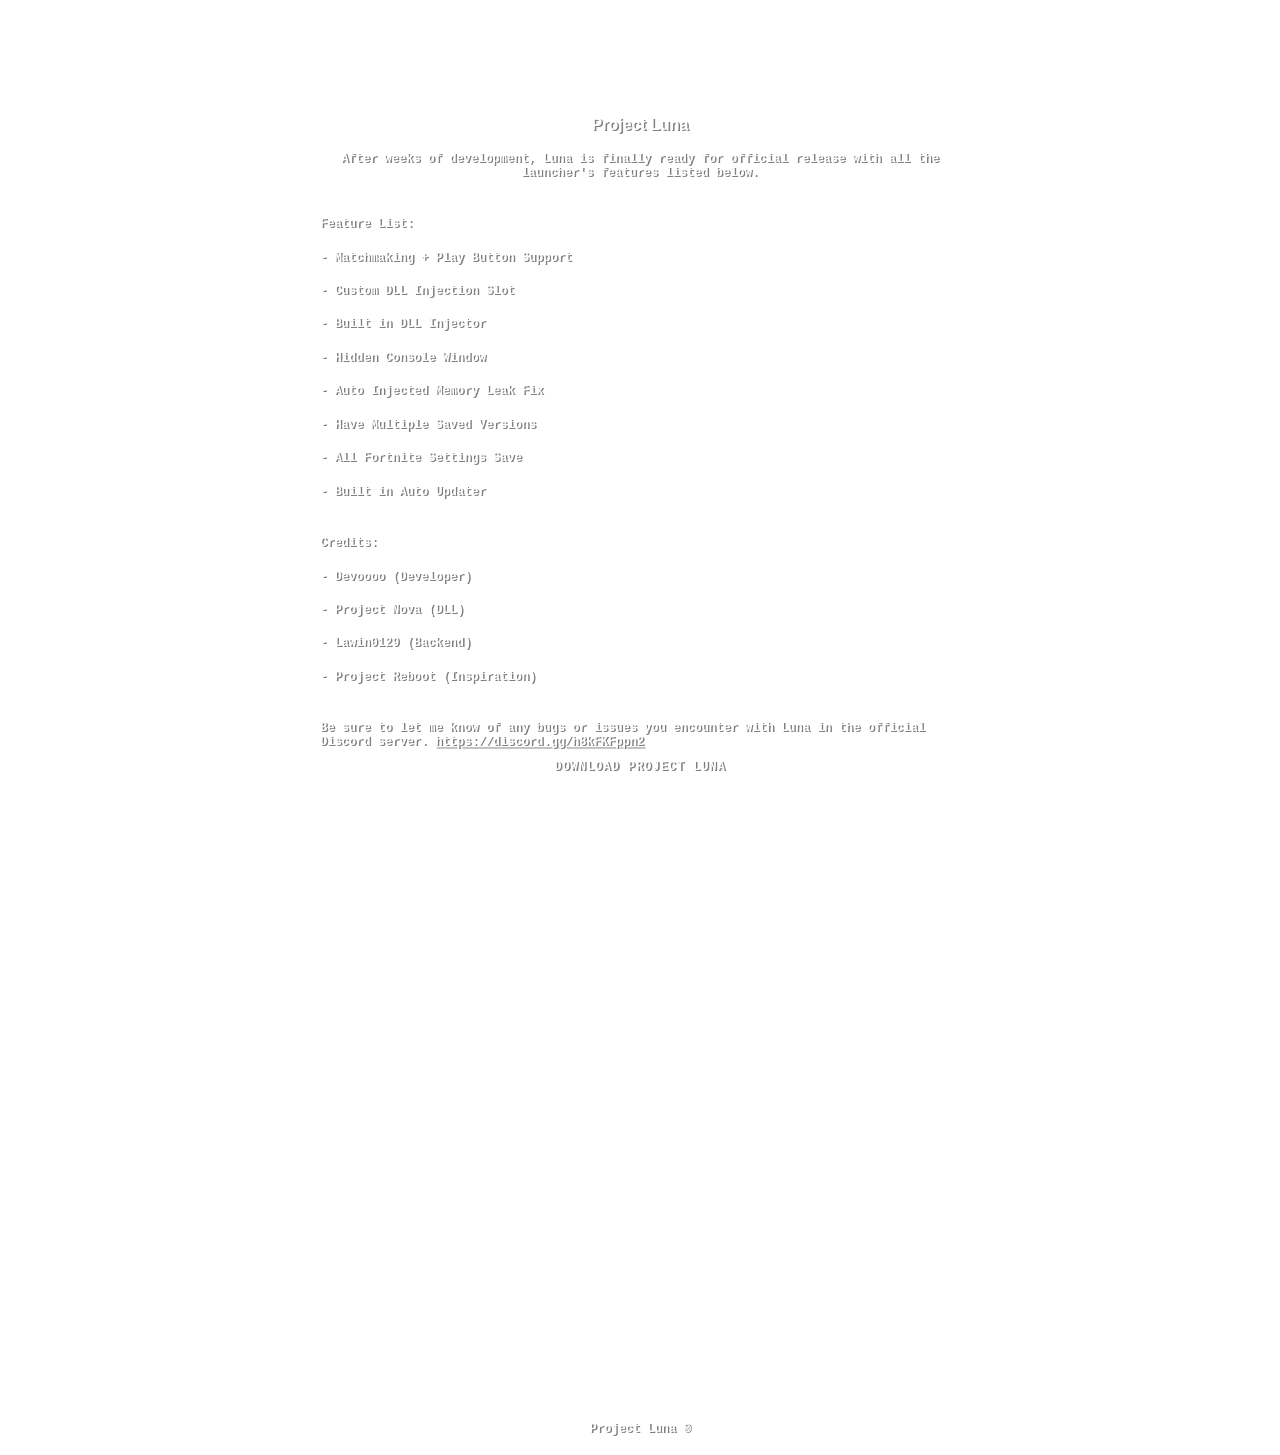
==== download.html @ 40b47d4d "Update download.html" ====
<!DOCTYPE html>
<html>
   <head>
      <meta charset="utf-8">
      <meta name="author" content="devoooo">
      <meta name="language" content="English">
      <meta name="robots" content="index, follow">
      <meta http-equiv="Content-Security-Policy" content="upgrade-insecure-requests">
      <meta name="viewport" content="width=device-width, initial-scale=1.0, maximum-scale=1.0">
      <meta name="description" content="The official Discord server for Project Luna, a launcher to play older Fortnite versions multiplayer.">
      <meta name="keywords" content="Fortnite, OG Fortnite, Old Fortnite, Chapter 1, Chapter 2, Chapter 3, Chapter 4">
      <base href="/" />
      <!--favicon icon-->
      <link rel="icon" type="image/png" href="assets/logo.png">
      <!--title-->
      <title>Project Luna</title>
      <!-- inject:css -->
      <link rel="stylesheet" href="css/style.css">
      <!-- endinject -->
   </head>
   <body>
      <video autoplay muted loop id="background">
         <source src="assets/background.mp4" type="video/mp4">
         Your browser does not support HTML5 video.
      </video>
   </body>
   <div id="content">
      <h1 id="center"><a href="./">Project Luna</a></h1>
      <span>
         <p id="center">After weeks of development, Luna is finally ready for official release with all the launcher's features listed below.</p>
         <br/>
         <p>Feature List:</p>
         <p>- Matchmaking + Play Button Support</p>
         <p>- Custom DLL Injection Slot</p>
         <p>- Built in DLL Injector</p>
         <p>- Hidden Console Window</p>
         <p>- Auto Injected Memory Leak Fix</p>
         <p>- Have Multiple Saved Versions</p>
         <p>- All Fortnite Settings Save</p>
         <p>- Built in Auto Updater</p>
         <br/>
         <p>Credits:</p>
         <p>- Devoooo (Developer)</p>
         <p>- Project Nova (DLL)</p>
         <p>- Lawin0129 (Backend)</p>
         <p>- Project Reboot (Inspiration)</p>
         <br/>
         <div>
            <span style="display: inline;" id="center">Be sure to let me know of any bugs or issues you encounter with Luna in the official Discord server. </span>
            <a href="https://discord.gg/h8kFKFppn2" style="display: inline;">https://discord.gg/h8kFKFppn2</a>
         <div>
      </span>
      <a class="btn" id="center" href="https://link-target.net/46818/project-luna" target="_blank">Download Project Luna</a>
   </div>
   <div id="footer">
      <p>Project Luna ®</p>
   </div>
</html>
---- css/style.css ----
@import url("text.css");

html, body {
  -webkit-user-select: none;    
  -moz-user-select: none;
  -ms-user-select: none;
  user-select: none;
  height: 100%;
  width: 100%;
  padding: 0;
  margin: 0;
}
body {
  display: table;
}
#background {
  min-height: 100%;
  min-width: 100%;
  position: fixed;
  z-index: -1;
  bottom: 0;
  right: 0;
}
#content {
  -webkit-transform: translateX(-50%) translateY(-50%);
  -moz-transform: translateX(-50%) translateY(-50%);
  transform: translateX(-50%) translateY(-50%);
  text-shadow: 1.5px 1.5px rgba(0, 0, 0, .5);
  font-family: Helvetica, sans-serif;
  position: absolute;
  font-weight: 900;
  color: #fff;
  z-index: 2;
  left: 50%;
  top: 50%;
}
#footer {
  font-family: Courier Bold, Courier, monospace;
  text-shadow: 1.5px 1.5px rgba(0, 0, 0, .5);
  justify-content: center;
  vertical-align: bottom;
  align-items: flex-end;
  position: absolute;
  font-weight: 900;
  color: #fff;
  display: flex;
  height: 100%;
  width: 100%;
}
p, span {
  font-family: Courier Bold, Courier, monospace;
  text-shadow: 1.5px 1.5px rgba(0, 0, 0, .5);
  font-weight: 900;
  font-size: 12px;
  color: #fff;
}
#center {
  justify-content: center;
  text-align: center;
  display: flex;
}
.btn {
  -moz-user-select: none;
  -ms-user-select: none;
  -webkit-user-select: none;
  user-select: none;
  -webkit-appearance: none;
  -moz-appearance: none;
  appearance: none;
  display: inline-block;
  width: auto;
  text-decoration: none;
  text-align: center;
  vertical-align: middle;
  cursor: pointer;
  border: 3px solid #fff;
  border-radius: 2px;
  padding: 8px 15px;
  color: #fff;
  font-family: Courier Bold, Courier, monospace;
  font-weight: 900;
  text-transform: uppercase;
  letter-spacing: .08em;
  white-space: normal;
}
a {
  color: #fff;
}
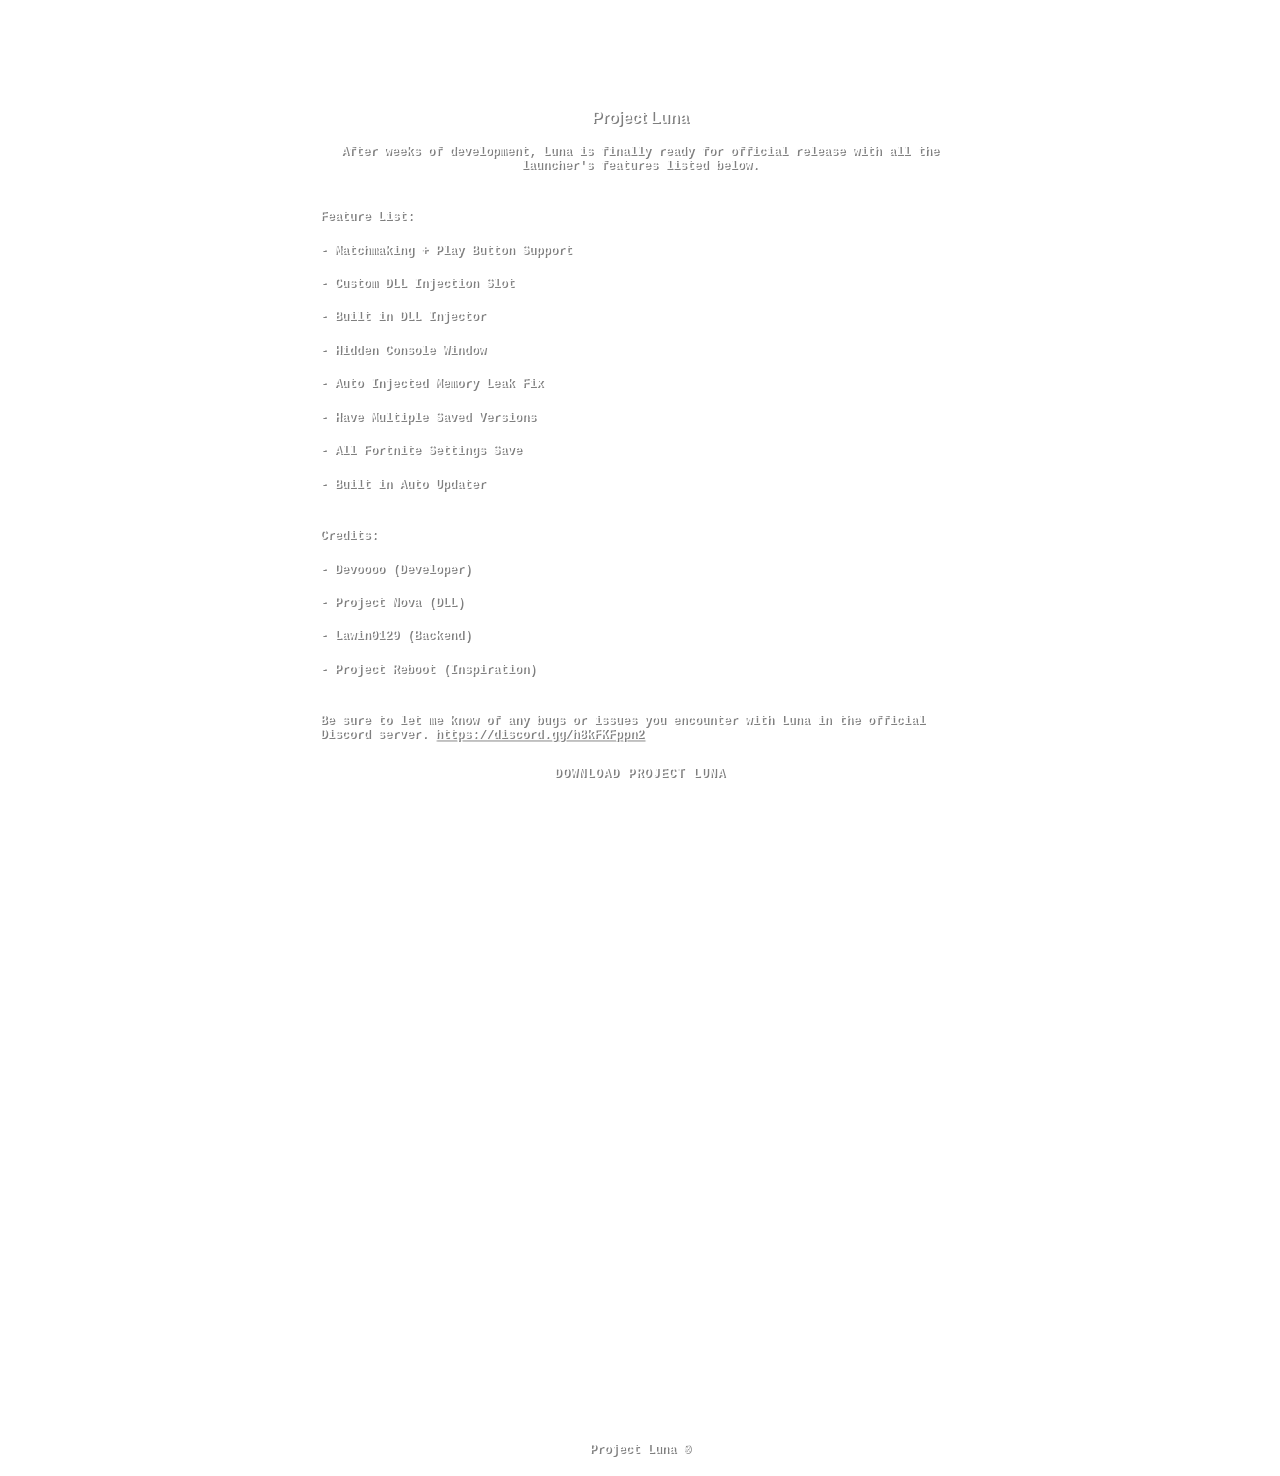
==== commit ed88459c: "Update download.html" ====
--- a/download.html
+++ b/download.html
@@ -50,6 +50,7 @@
             <a href="https://discord.gg/h8kFKFppn2" style="display: inline;">https://discord.gg/h8kFKFppn2</a>
          <div>
       </span>
+      <br/>
       <a class="btn" id="center" href="https://link-target.net/46818/project-luna" target="_blank">Download Project Luna</a>
    </div>
    <div id="footer">
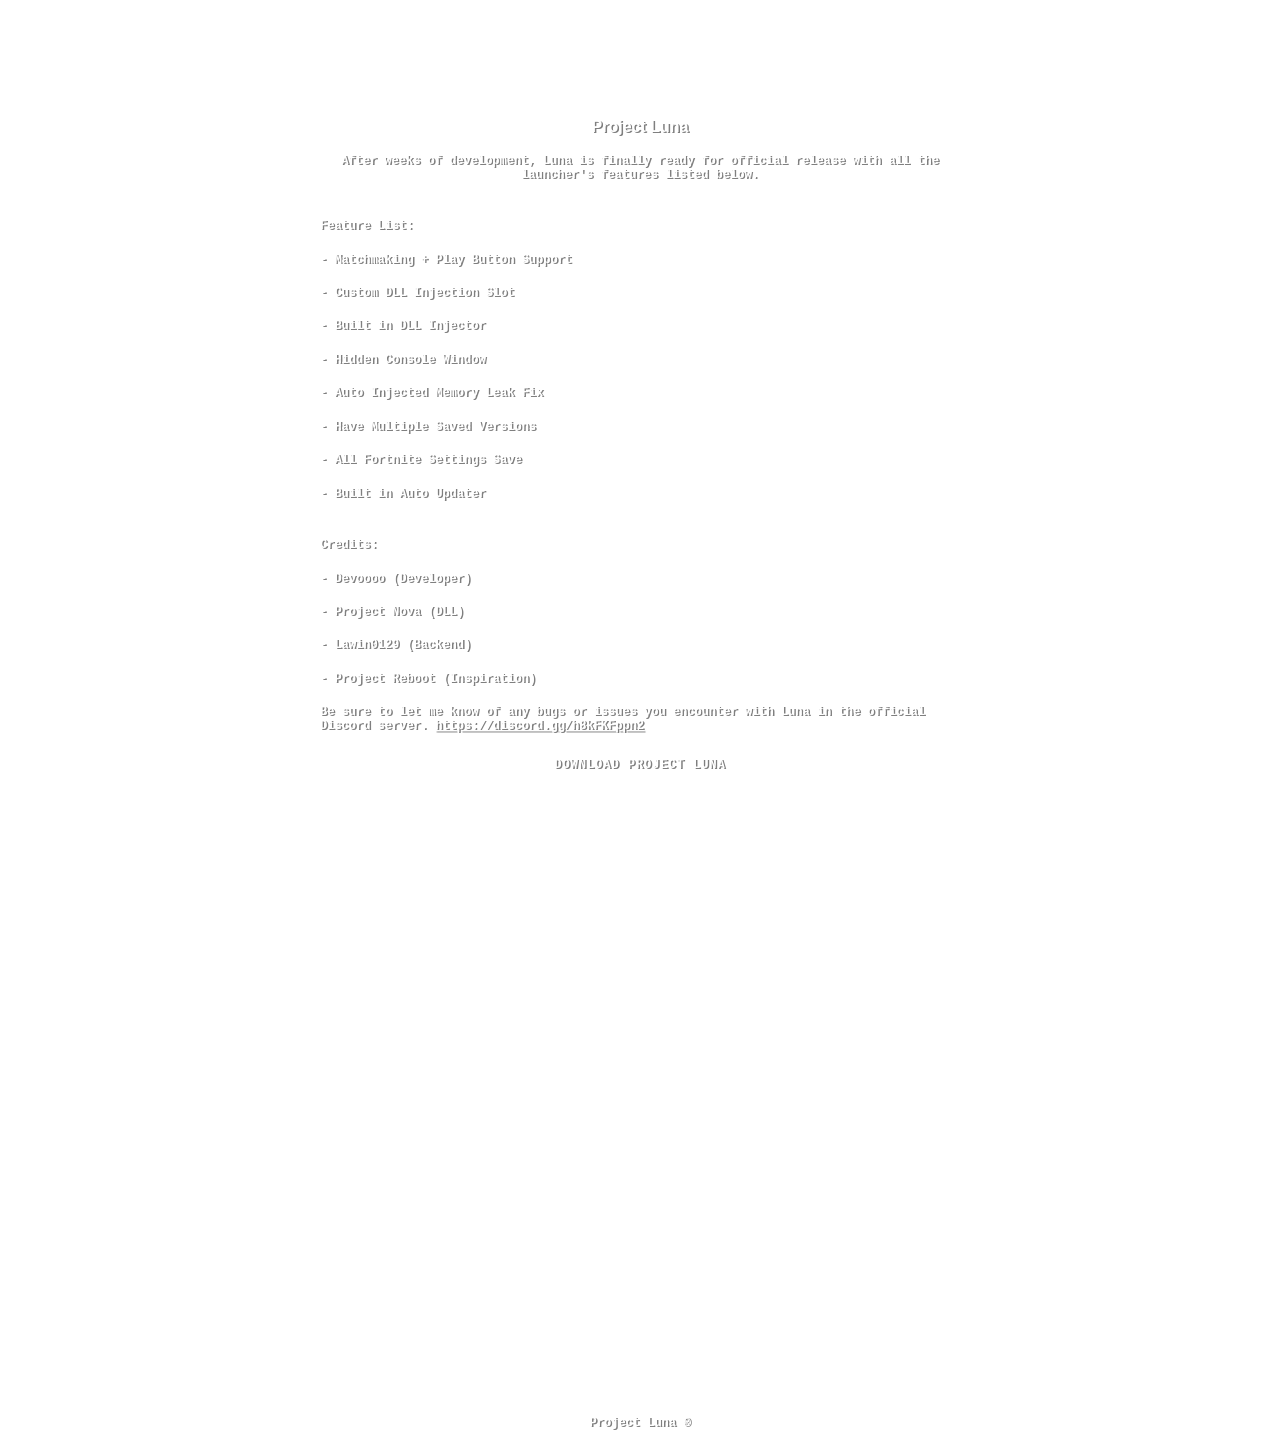
==== commit 4577b253: "Update download.html" ====
--- a/download.html
+++ b/download.html
@@ -44,10 +44,9 @@
          <p>- Project Nova (DLL)</p>
          <p>- Lawin0129 (Backend)</p>
          <p>- Project Reboot (Inspiration)</p>
-         <br/>
          <div>
             <span style="display: inline;" id="center">Be sure to let me know of any bugs or issues you encounter with Luna in the official Discord server. </span>
-            <a href="https://discord.gg/h8kFKFppn2" style="display: inline;">https://discord.gg/h8kFKFppn2</a>
+            <a href="https://discord.com/servers/project-luna-1054565608202715257" style="display: inline;">https://discord.gg/h8kFKFppn2</a>
          <div>
       </span>
       <br/>
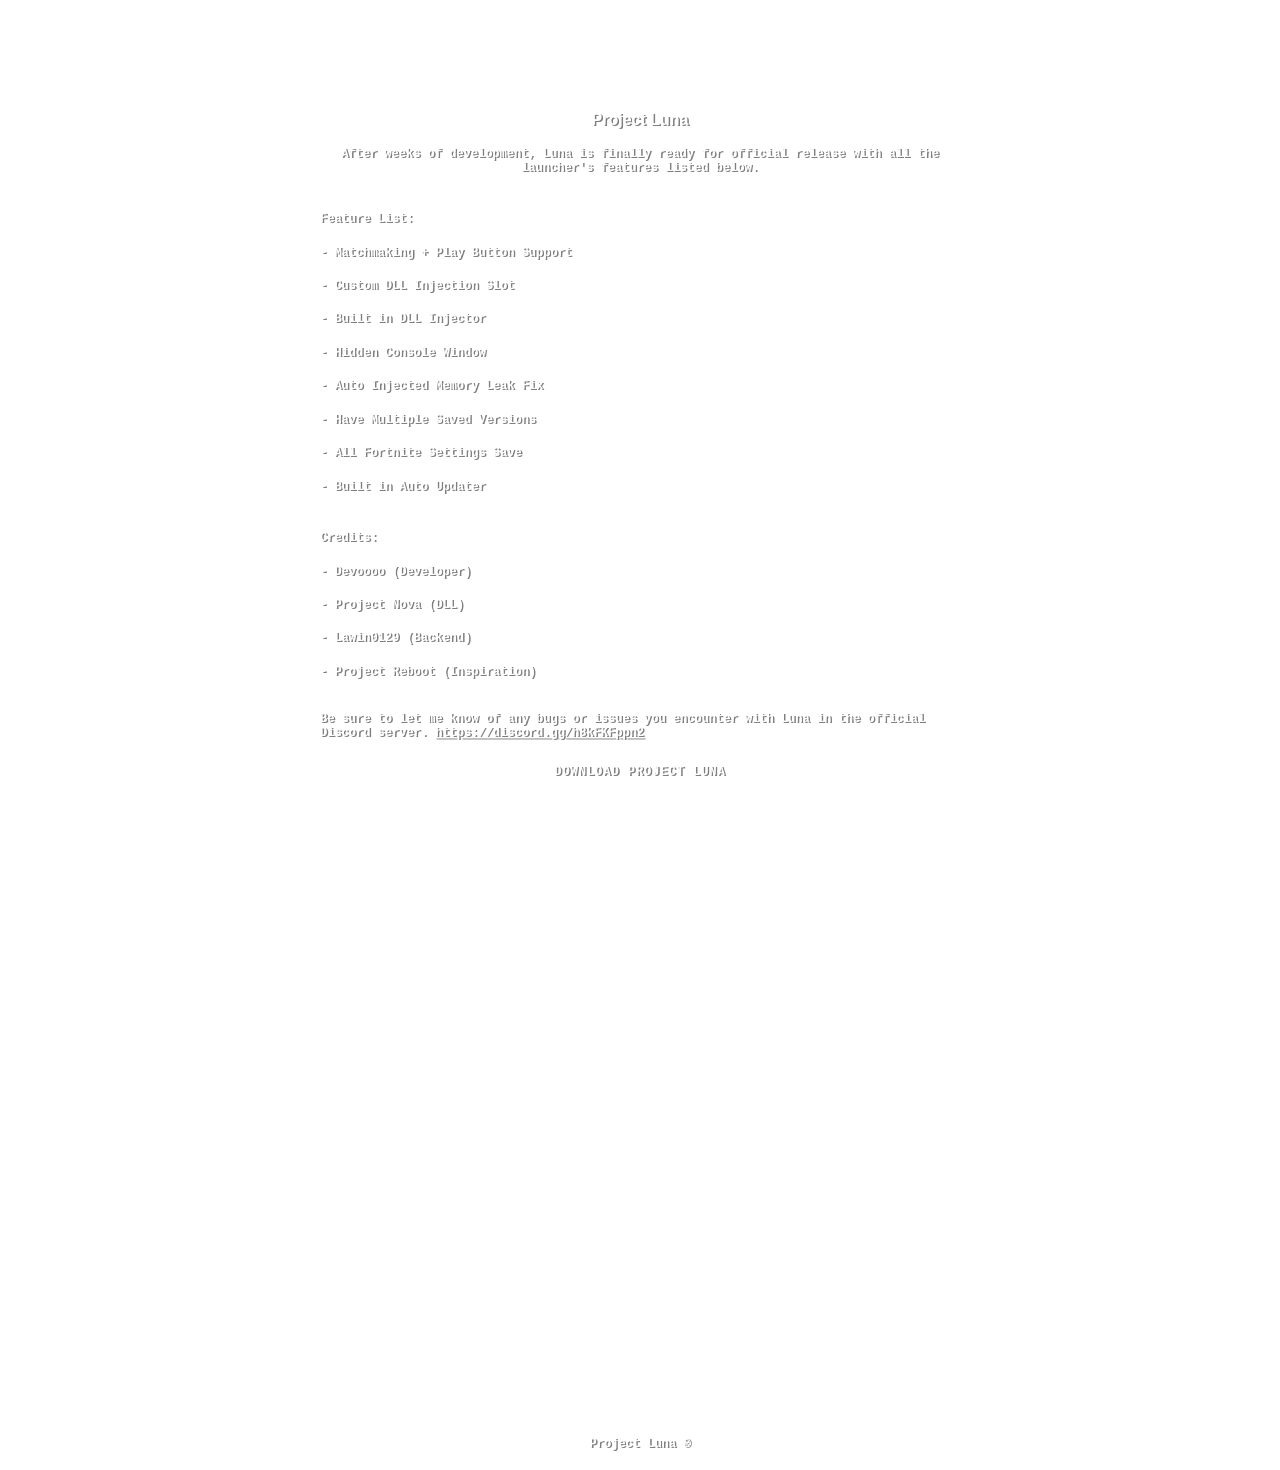
==== commit 74e6c30f: "Update download.html" ====
--- a/download.html
+++ b/download.html
@@ -45,8 +45,10 @@
          <p>- Lawin0129 (Backend)</p>
          <p>- Project Reboot (Inspiration)</p>
          <div>
+            <br/>
             <span style="display: inline;" id="center">Be sure to let me know of any bugs or issues you encounter with Luna in the official Discord server. </span>
             <a href="https://discord.com/servers/project-luna-1054565608202715257" style="display: inline;">https://discord.gg/h8kFKFppn2</a>
+            <br/>
          <div>
       </span>
       <br/>
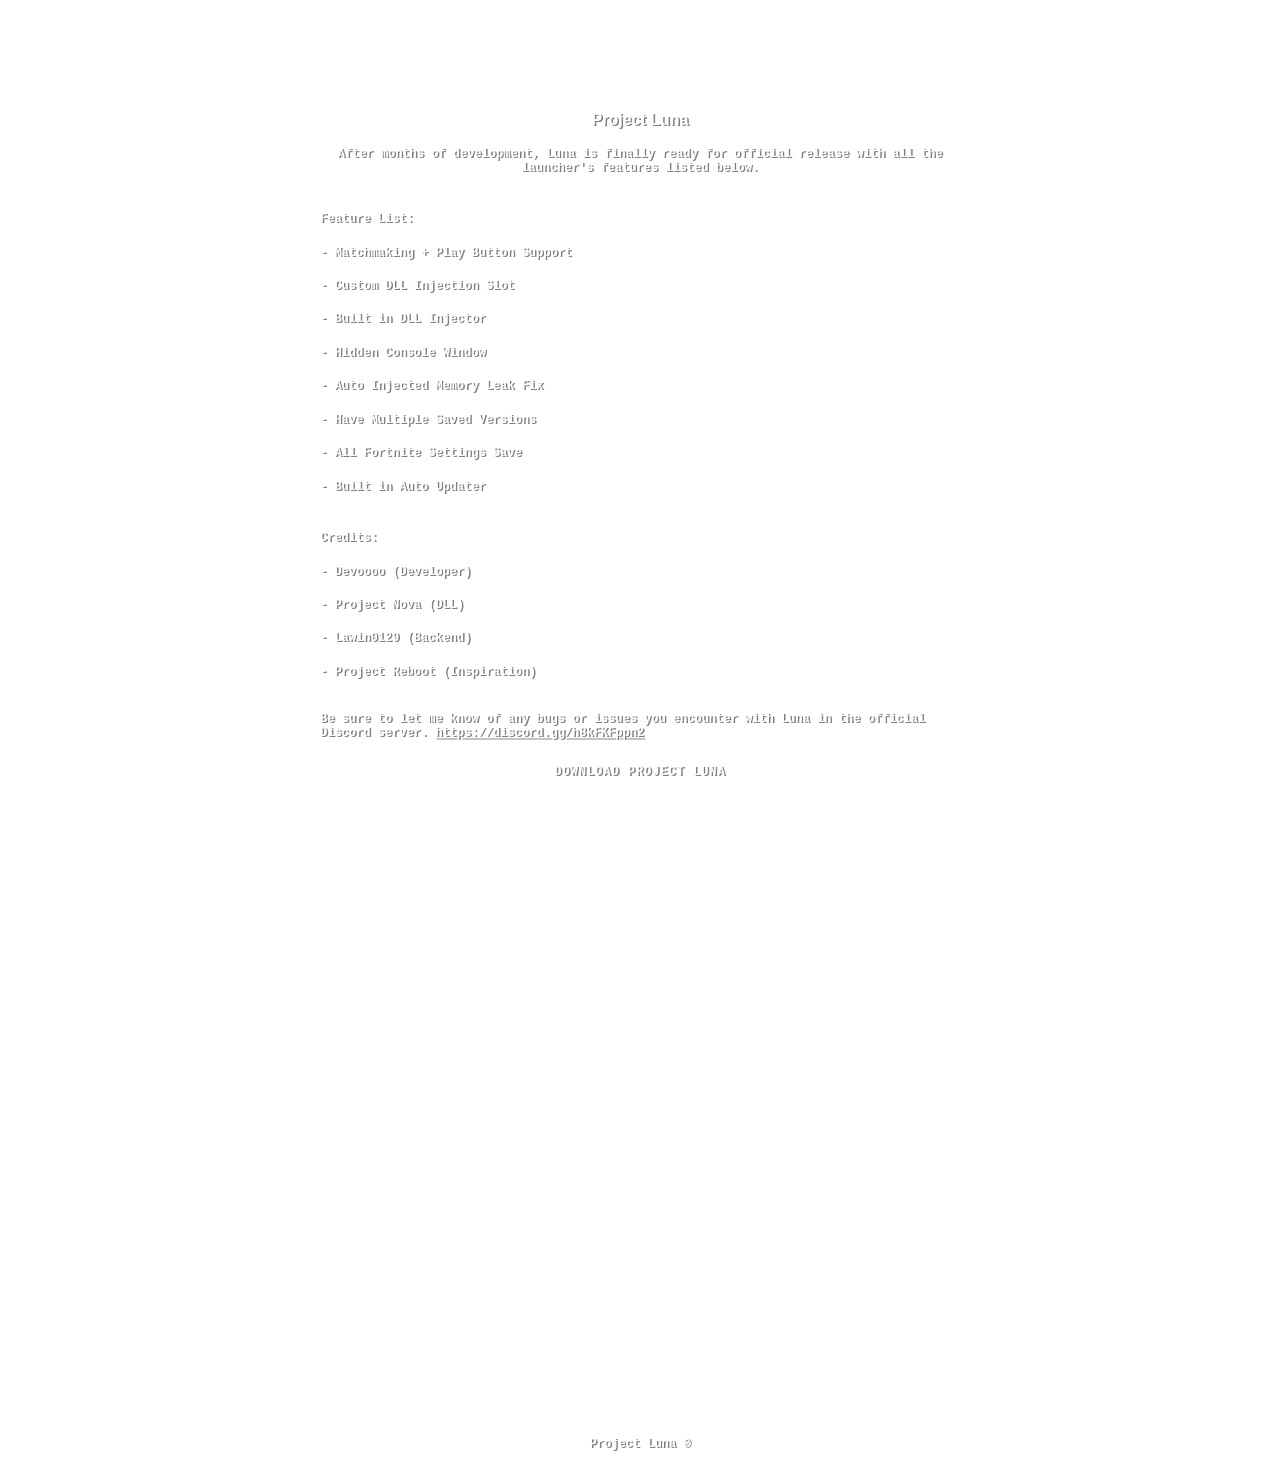
==== commit f4f66b70: "Update download.html" ====
--- a/download.html
+++ b/download.html
@@ -27,7 +27,7 @@
    <div id="content">
       <h1 id="center"><a href="./">Project Luna</a></h1>
       <span>
-         <p id="center">After weeks of development, Luna is finally ready for official release with all the launcher's features listed below.</p>
+         <p id="center">After months of development, Luna is finally ready for official release with all the launcher's features listed below.</p>
          <br/>
          <p>Feature List:</p>
          <p>- Matchmaking + Play Button Support</p>
@@ -57,4 +57,13 @@
    <div id="footer">
       <p>Project Luna ®</p>
    </div>
+      <!-- Google tag (gtag.js) -->
+      <script async src="https://www.googletagmanager.com/gtag/js?id=G-F7G08YBFN2"></script>
+      <script>
+        window.dataLayer = window.dataLayer || [];
+        function gtag(){dataLayer.push(arguments);}
+        gtag('js', new Date());
+
+        gtag('config', 'G-F7G08YBFN2');
+      </script>
 </html>
--- a/css/style.css
+++ b/css/style.css
@@ -9,6 +9,13 @@
   width: 100%;
   padding: 0;
   margin: 0;
+}
+html {
+  background: url("./assets/background-still.jpg") no-repeat center center fixed;
+  -webkit-background-size: cover;
+  -moz-background-size: cover;
+  -o-background-size: cover;
+  background-size: cover;
 }
 body {
   display: table;
